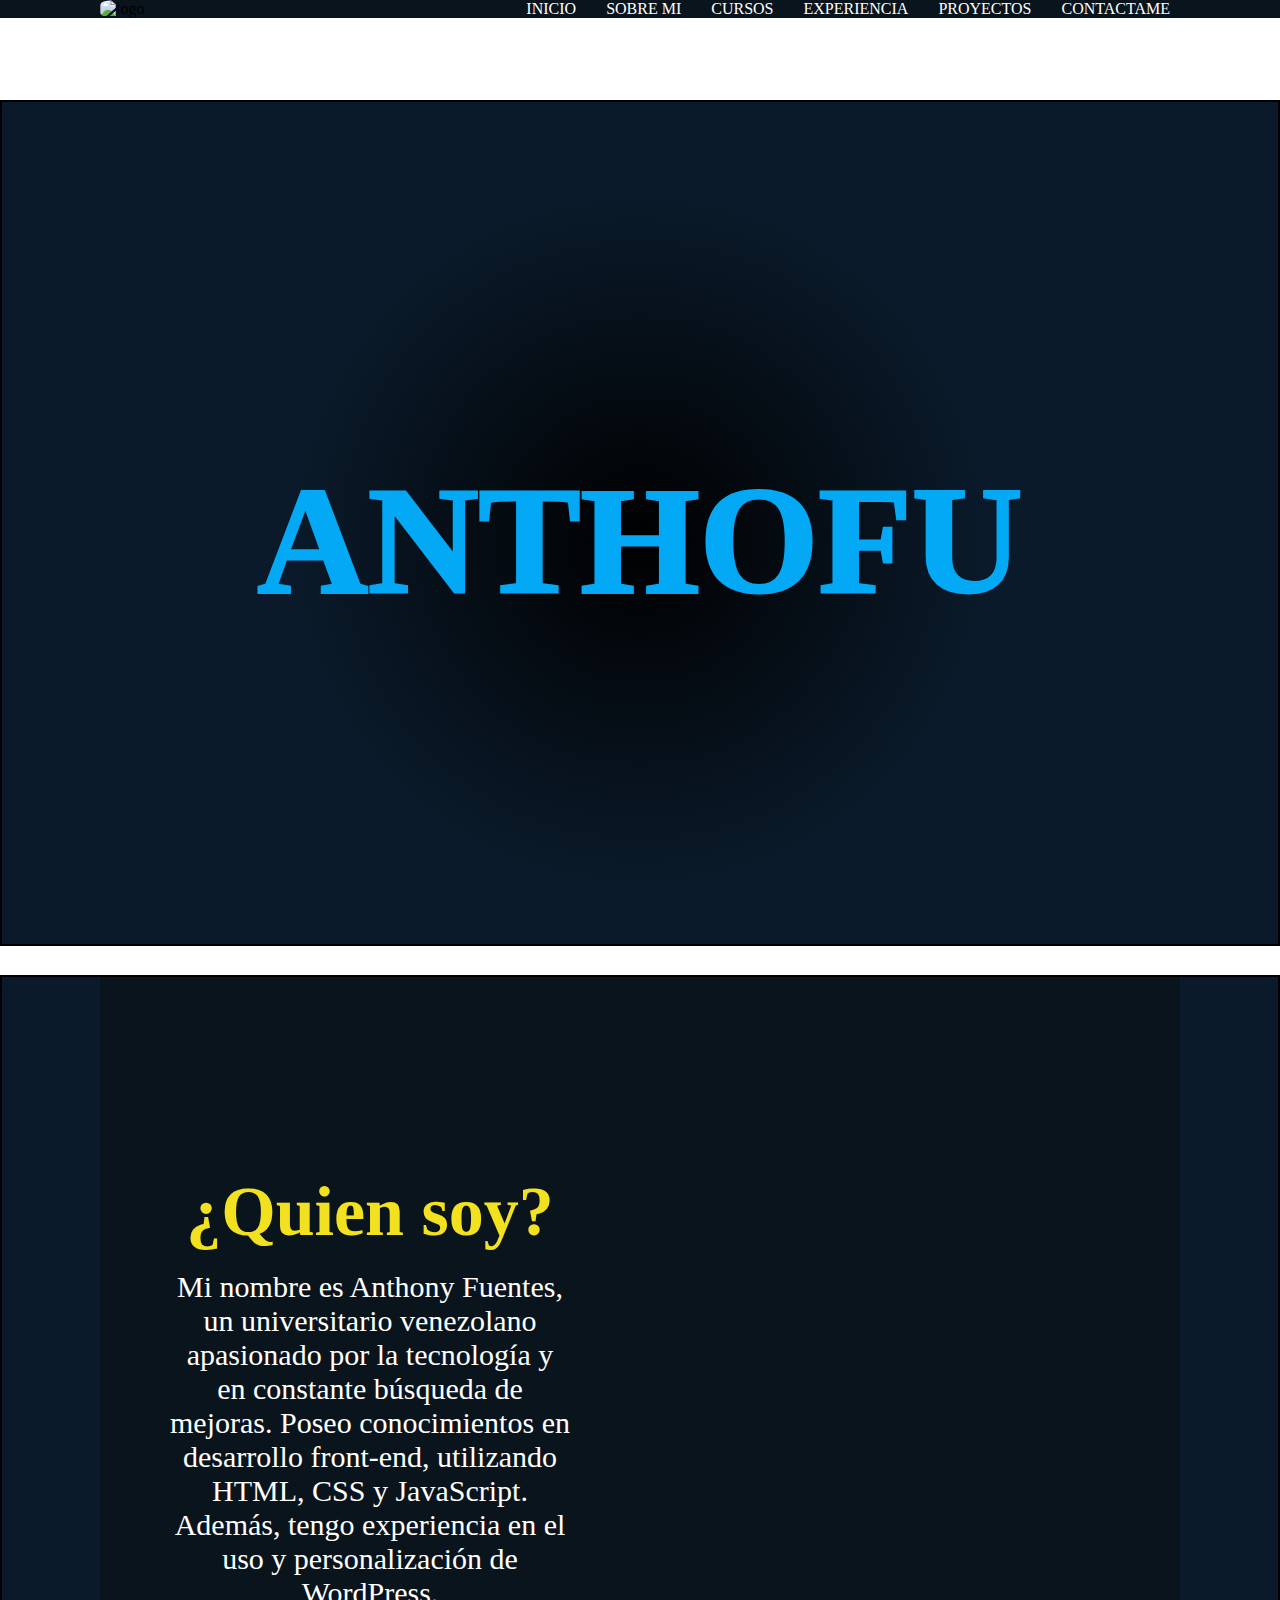
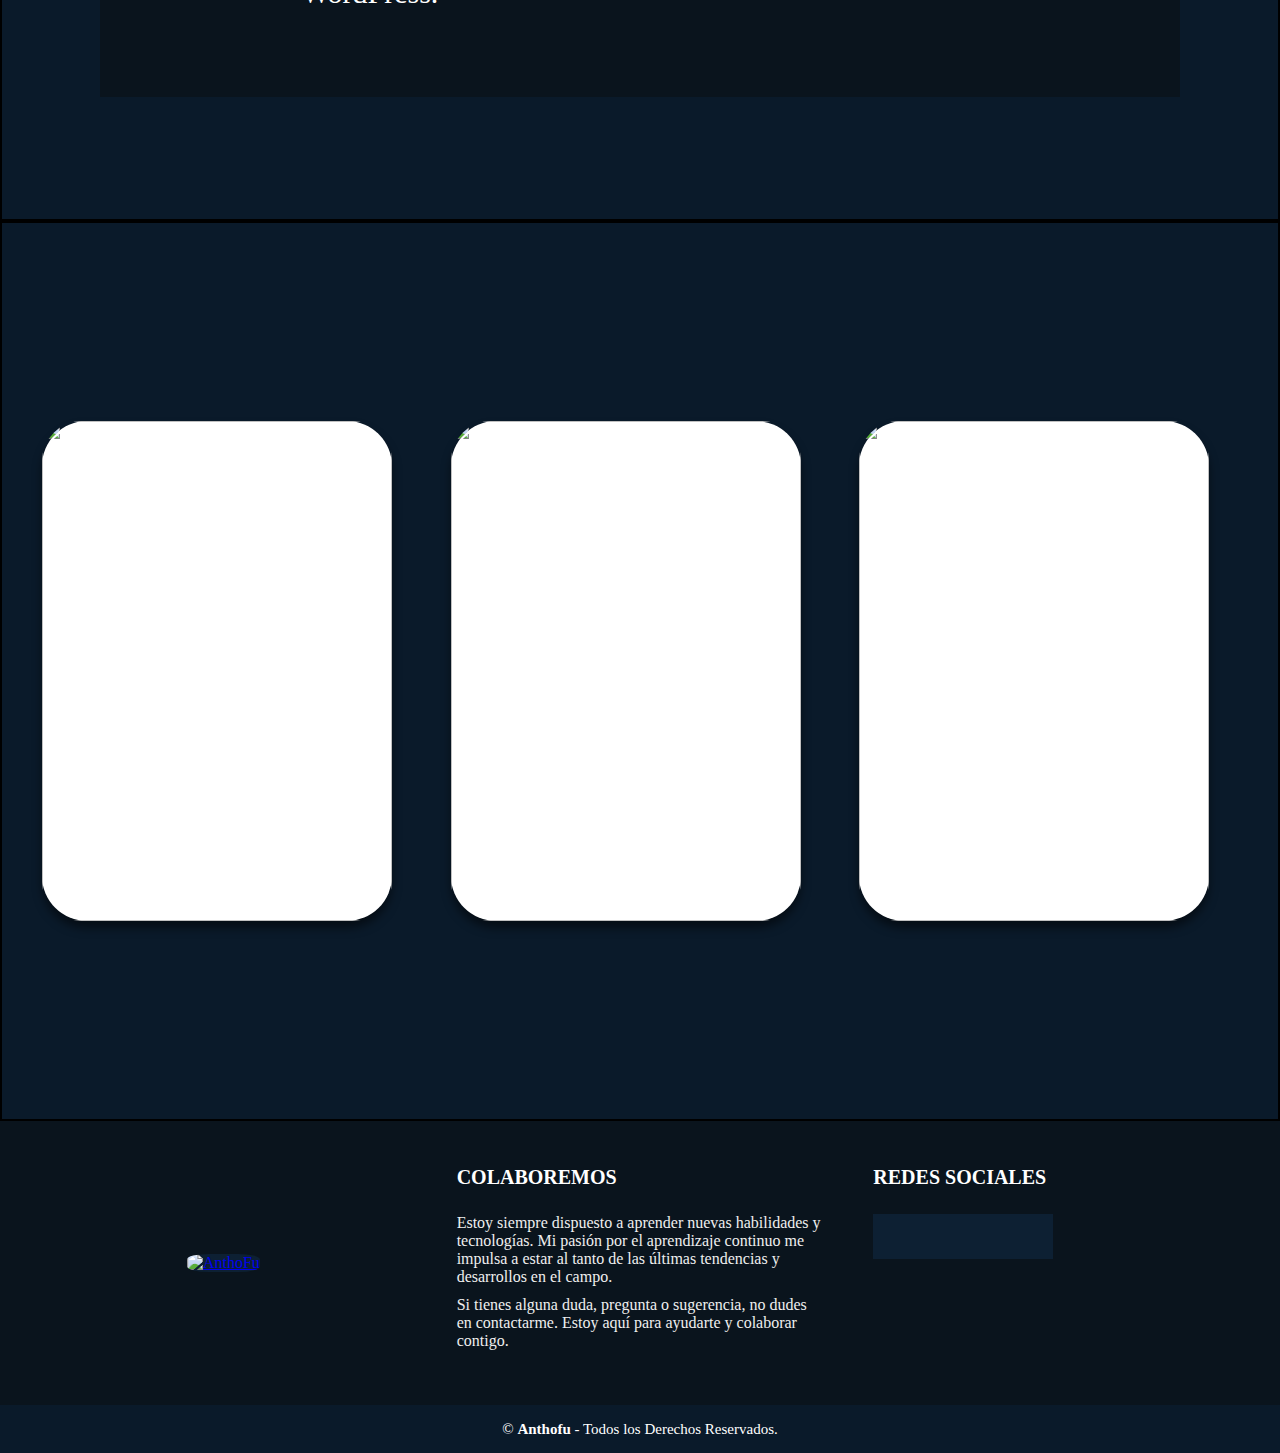
==== index.html @ ba8b78c7 "Version 0.7" ====
<!DOCTYPE html>
<html lang="en">
<head>
    <meta charset="UTF-8">
    <meta http-equiv="X-UA-Compatible" content="IE=edge">
    <meta name="viewport" content="width=device-width, initial-scale=1.0">
    <title>Inicio - AnthoFu</title>
    <link rel="stylesheet" href="style.css">
    <script src="https://kit.fontawesome.com/ff177c9b30.js" crossorigin="anonymous"></script>
</head>
<body>
    
    <header>
        <nav>
            <div class="menu">
                <div class="logo">
                    <img class="imagen" src="/imagenes/AnthoFu Logo - Negro .png" alt="logo">
                </div>
                
                <ul class="links">
                    <li><a href="index.html">INICIO</a></li>
                    <li><a href="sobre-mi.html">SOBRE MI</a></li>
                    <li><a href="cursos.html">CURSOS</a></li>
                    <li><a href="empleos.html">EXPERIENCIA</a></li>
                    <li><a href="proyectos.html">PROYECTOS</a></li>
                    <li><a href="contacto.html">CONTACTAME</a></li>
                </ul>
            </div>
        </nav>
        
    </header>

    <div class="main-container">
        <section>
            <div class="banner">
                <div class="content">
                    <h1>ANTHOFU</h1>
                    <h1>ANTHOFU</h1>
                </div>
            </div>
        </section>
        <section id="section-index">
            <div class="row">
                <div class="antho">
                    <div class="informacion">
                        <h2>¿Quien soy?</h2>
                        <br>
                        <p>Mi nombre es Anthony Fuentes, un universitario venezolano apasionado por la tecnología y en constante búsqueda de mejoras. Poseo conocimientos en desarrollo front-end, utilizando HTML, CSS y JavaScript. Además, tengo experiencia en el uso y personalización de WordPress.</p>
                        <br>
                        <p></p>
                    </div>
                    <div class="imagen-antho">
                        <img src="/imagenes/Antho-foto.jpeg" alt="">
                    </div>
                </div>
            </div>
        </section>

        <section class="card-section">
                <div class="card-container">
                    <div class="card">
                    <img src="imagenes/card-cursos.jpg" alt="">
                        <div class="info">
                            <h3>Cursos</h3>
                            <p>Toda la informacion sobre los cursos que he tomado hasta el momento.</p>
                            <a href="cursos.html" class="btn">Saber más</a>
                        </div>
                    </div>

                    <div class="card">
                    <img src="imagenes/card-empleo.jpg" alt="">
                        <div class="info">
                            <h3>Empleos</h3>
                            <p>Toda la capacitación que he tenido hasta el momento.</p>
                            <a href="empleos.html" class="btn">Saber más</a>
                        </div>
                </div>

                    <div class="card">
                    <img src="imagenes/card-proyectos.jpg" alt="">
                        <div class="info">
                            <h3>Proyectos</h3>
                            <p>Todos los proyectos que estoy desarrollando o he realizado hasta el momento.</p>
                            <a href="proyectos.html" class="btn">Saber más</a>
                        </div>
                    </div>
                </div>
        </section>
    </div>

    <footer class="pie-pagina">
        <div class="grupo-1">
            <div class="box">
                <figure>
                    <a href="#">
                        <img src="/imagenes/AnthoFu Logo - Blanco.png" alt="AnthoFu">
                    </a>
                </figure>
            </div>
            <div class="box">
                <h2>COLABOREMOS</h2>
                <p>Estoy siempre dispuesto a aprender nuevas habilidades y tecnologías. Mi pasión por el aprendizaje continuo me impulsa a estar al tanto de las últimas tendencias y desarrollos en el campo.</p>
                <p>Si tienes alguna duda, pregunta o sugerencia, no dudes en contactarme. Estoy aquí para ayudarte y colaborar contigo.</p>                
            </div>
            <div class="box">
                <h2>REDES SOCIALES</h2>
                <div class="red-social">
                    <a href="https://www.facebook.com/anthonyxa.fuentes" class="fa fa-facebook"></a>
                    <a href="https://www.instagram.com/anthonyfu_xavier/" class="fa fa-instagram"></a>
                    <a href="https://www.youtube.com/channel/UCBGtkZSWa5vuQPCuBaMQG8Q" class="fa fa-youtube"></a>
                    <a href="https://github.com/AnthoFu" class="fa fa-github"></a>
                </div>
            </div>
        </div>
        <div class="grupo-2">
            <small>© <b>Anthofu</b> - Todos los Derechos Reservados.</small>
        </div>
    </footer>








</body>
</html>
---- style.css ----
:root {
    --color-primario-1: #03a9f4; /* Azul claro */
    --color-primario-2: #0a141d; /* Azul oscuro */
    --color-primario-3: #0a1a2a; /* Azul marino */
    --color-secundario-1: #F2E11F; /* Amarillo */
    --color-secundario-2: #4d5967; /* Gris */
    --color-secundario-3: #cc2426; /* Rojo */
    --color-terciario-1: #570506; /* Marrón oscuro */
    --color-terciario-2: #342f2f; /* Marrón grisáceo */
    --color-terciario-3: #d0c3c3; /* Beige */
}

* {
    margin: 0;
    padding: 0;
    box-sizing: border-box;
}

header {
    position: fixed;
    width: 100%;
    max-height: 1080px;
    background-color: var(--color-primario-2);
    top: 0;
    left: 0; 
    z-index: 1;
}

.menu {
    display: flex; 
    justify-content: space-between;
    max-width: 1080px;
    width: 100%;
    margin: auto;
    max-height: 100px;
}

.logo img {
    width: 100px;
    height: 100px;
    border-radius: 30%;
}

.links {
    display: flex;
    list-style: none;
    align-items: center;
    gap: 10px;
    /* border: 5px var(--color-primario-1);
    border-radius: 20px; */
}

.links a {
    text-decoration: none;
    color: white;
    padding: 5px 10px;
    border-radius: 20px;
    transition: 1s;
    margin-top: 10%;
}

.links li:hover {
    transform: scale(1.2);
}

.main-container section {
    width: 100%;
    background: var(--color-primario-3);
    /* background: radial-gradient(circle, rgb(0, 0, 0) 0%, rgb(17, 27, 39) 100%); */
    height: calc(100vh - 54px);
    border: 2px solid black;
}

.main-container section:nth-child(1) {
    margin-top: 100px;
}

.main-container #section-index{
    margin-top: 29px;
}

.main-container .row {
    background-color: var(--color-primario-2);
    margin: auto;
    height: 80vh;
    width: 90%;
    max-width: 1080px;
    display: flex;
}

.banner {
    width: 100%;
    height: 100%;
    background-size: cover;
    background-repeat: no-repeat;
    background-attachment: fixed;
    display: flex;
    align-items: center;
}

.banner .content {
    width: 90%;
    height: 100%;
    max-width: 1080px;
    margin: auto;
    display: flex;
    flex-direction: column;
    align-items: center;
    justify-content: center;
    gap: 20px;
    background: radial-gradient(circle, rgb(0, 0, 0) 0%, rgba(0, 0, 0, 0) 50%);
}

.banner .content h1 {
    font-size: 17vh;
}

.banner {
    width: 100%;
    height: calc(100vh - 24px);
    animation: banner 10s infinite linear alternate;
    background-size: 100% 100%;
    position: relative;
    display: flex;
    justify-content: center;
    align-items: center;
}

.content h1 {
    position: absolute;
    transform: (-50%, -50%);
    font-size: 8em;
}

.content h1:nth-child(1) {
    color: transparent;
    -webkit-text-stroke: 3px var(--color-primario-1);
}

.content h1:nth-child(2) {
    color: var(--color-primario-1);
    animation: animate 4s ease-in-out infinite;
}

.main-container .antho {
    width: 100%;
    height: 100%;
    text-align: center;
    justify-content: center;
    height: calc(100vh - 54px);
}

.main-container h2 {
    font-size: 70px;
    color: var(--color-secundario-1);
}

.main-container .antho p {
    font-size: 30px;
    color: #fff;
}

.contenedor-contacto {
    display: flex;
    align-items: center;
    justify-content: center;
    font-size: 40px;
}

.introduce-datos {
    size: 30px;
}

/* pie de pagina */

.pie-pagina {
    width: 100%;
    background-color: var(--color-primario-2);
}

.pie-pagina .grupo-1 {
    width: 100%;
    max-width: 1200px;
    margin: auto;
    display: grid;
    grid-template-columns: repeat(3, 1fr);
    grid-gap: 50px;
    padding: 45px 0px;
}

.pie-pagina .grupo-1 .box figure {
    width: 100%;
    height: 100%;
    display: flex;
    justify-content: center;
    align-items: center;
}

.pie-pagina .grupo-1 .box figure img {
    width: 250px;
    background-color: #0d2033;
    border-radius: 30%;
}

.pie-pagina .grupo-1 .box h2 {
    color: #fff;
    margin-bottom: 25px;
    font-size: 20px;
}

.pie-pagina .grupo-1 .box p {
    color: #efefef;
    margin-bottom: 10px;
}

.pie-pagina .grupo-1 .red-social {
    display: flex;
    gap: 10px;
    padding: auto;
    text-decoration: none;
    width: 180px;
    height: 45px;
    color: #fff;
    background-color: #0d2033;
    text-align: center;
}

.pie-pagina .grupo-1 .red-social a {
    margin: auto;
    text-decoration: none;
    color: #fff;
}

.pie-pagina .grupo-1 .red-social a:hover {
    color: aqua;
}

.pie-pagina .grupo-2 {
    background-color: var(--color-primario-3);
    padding: 15px 10px;
    text-align: center;
    color: #fff;
}

.pie-pagina .grupo-2 small {
    font-size: 15px;
}

.antho {
    display: flex;
}

.antho .informacion {
    width: 400px;
    margin: auto;
}

.antho .imagen-antho {
    width: 400px;
    height: 400px;
    margin: auto;
}

.antho .imagen-antho img {
    max-width: 400px;
    max-height: 400px;
    border-radius: 30%;
}

.card-section {
    min-height: 100vh;
    display: flex;
    justify-content: center;
    align-items: center;
    background-color: var(--color-primario-3);
    background-image: linear-gradient(225deg, var(--color-terciario-1) 0%, var(--color-secundario-3) 33%, var(--color-secundario-2) 66%, var(--color-terciario-2) 100%);
}

.card-container {
    display: grid;
    grid-template-columns: repeat(3, 1fr);
    gap: 30px;
    padding: 40px 40px;
}

.card {
    position: relative;
    display: flex;
    align-items: flex-end;
    width: min(100%, 350px);
    height: 500px;
    padding: 30px 25px;
    background: #fff;
    box-shadow: 0px 7px 10px rgba(0, 0, 0, 0.5);
    transition: all 0.5s ease;
    border-radius: 45px;
}

.card img {
    max-width: 100%;
}

.card:hover {
    transform: translateY(20px);
}

.card:after {
    content: "";
    position: absolute;
    top: 0;
    left: 0;
    display: block;
    width: 100%;
    height: 100%;
    background: linear-gradient(to bottom, rgba(208, 195, 195, 0.5), rgb(10, 10, 29));
    transition: all 0.5s;
    opacity: 0;
    border-radius: 40px;
}

.card:hover::after {
    opacity: 1;
}

.card > img {
    width: 100%;
    height: 100%;
    object-fit: cover;
    position: absolute;
    top: 0;
    left: 0;
    border-radius: 40px;
}

.card .info {
    position: relative;
    z-index: 3;
    color: #fff;
    opacity: 0;
    transform: translateY(30px);
    transition: all 0.5s;
}

.card:hover .info {
    opacity: 1;
    transform: translateY(0px);
}

.card .info h3 {
    font-size: 1.4rem;
    margin: 0;
}

.card .info p {
    letter-spacing: 1px;
    font-size: 0.9rem;
    margin: 10px 0 25px;
    line-height: 130%;
}

.card .info .btn {
    text-decoration: none;
    padding: 0.5rem 1rem;
    background: #fff;
    color: var(--color-secundario-2);
    font-size: 0.85rem;
    font-weight: bold;
    border-radius: 50px;
    cursor: pointer;
    transition: all 0.3s ease-in;
}

.card .info .btn:hover {
    box-shadow: 0px 7px 10px rgb(0, 0, 0, 0.5);
    background-color: var(--color-secundario-2);
    color: #fff;
}

/* Sobre mi */

.about {
    display: flex;
    width: 100%;
    height: 100%;
    text-align: center;
    justify-content: center;
    height: calc(100vh-54px);
}

.about p {
    font-size: 30px;
    color: #fff;
}

.about .about-info {
    width: 400px;
    margin: auto;
}

.about .about-img {
    width: 400px;
    height: 400px;
    margin: auto;
}

.about .about-img img {
    max-width: 400px;
    max-height: 400px;
    border-radius: 30%;
}

.habilidades-container {
    align-items:center;
    display: grid;
    grid-template-columns: repeat(4, 1fr);
    gap: 30px;
    padding: 40px 40px;
}

.habilidades-container .habilidad {
    position: relative;
    width: min(100%, 350px);
}

.habilidades-container .img-habilidad {
    width: 200px;
    height: 200px;
    margin: auto;

}
.habilidades-container .img-habilidad img {
        width: 200px;
        height: 200px;
        margin: auto;
    
}

#row-habilidades {
display: block;
text-align: center;
}

.habilidades-container .titulo-habilidad{
    font-size: 40px;
    color: #fff;
}

#row-aptitudes {
    display: flex;
    flex-direction: column;
    align-items: center;
    text-align: center;
}

.info-aptitudes {
    display: flex;
    justify-content: center;
    gap: 100px; 
}

.lista-aptitudes {
    list-style-type: none;
    padding: 0;
    margin-top: 5vh;
}

.lista-aptitudes li p {
    color: #FFF; 
    font-size: 20px; 
    margin: 0; 
    flex: 1; 
    text-align: left; 
}

.lista-aptitudes li img {
    width: 50px; 
    height: 50px; 
    border: 2px solid var(--color-primario-1); 
    border-radius: 10px; 
    margin-left: 10px; 
    box-shadow: 2px 2px 5px rgba(0, 0, 0, 0.5); 
}

.lista-aptitudes li {
    display: flex;
    align-items: center;
    justify-content: flex-start; 
    gap: 10px;
    height: 60px; 
}



@keyframes banner {
    0%, 20% {
        background-image: url("/imagenes/banner-1.jpg");
    }
    25%, 45% {
        background-image: url("/imagenes/banner-2.jpg");
    }
    50%, 70% {
        background-image: url("/imagenes/banner-3.jpg");
    }
    75%, 100% {
        background-image: url("/imagenes/banner-4.jpg");
    }
}

@keyframes animate {   
    0%, 100% {
        clip-path: polygon(0 50%, 16% 53%, 33% 58%, 50% 64%, 65% 61%, 83% 57%, 100% 50%, 100% 99%, 0% 100%);
    }
    50% {
        clip-path: polygon(0 54%, 14% 59%, 33% 58%, 51% 53%, 65% 41%, 79% 38%, 100% 39%, 100% 99%, 0% 100%);
    }
}

@media screen and (max-width:800px) {
    .pie-pagina .grupo-1 {
        width: 100%;
        grid-template-columns: repeat(3, 1fr);
        grid-gap: 50px;
        padding: 45px 0px;
    }
}
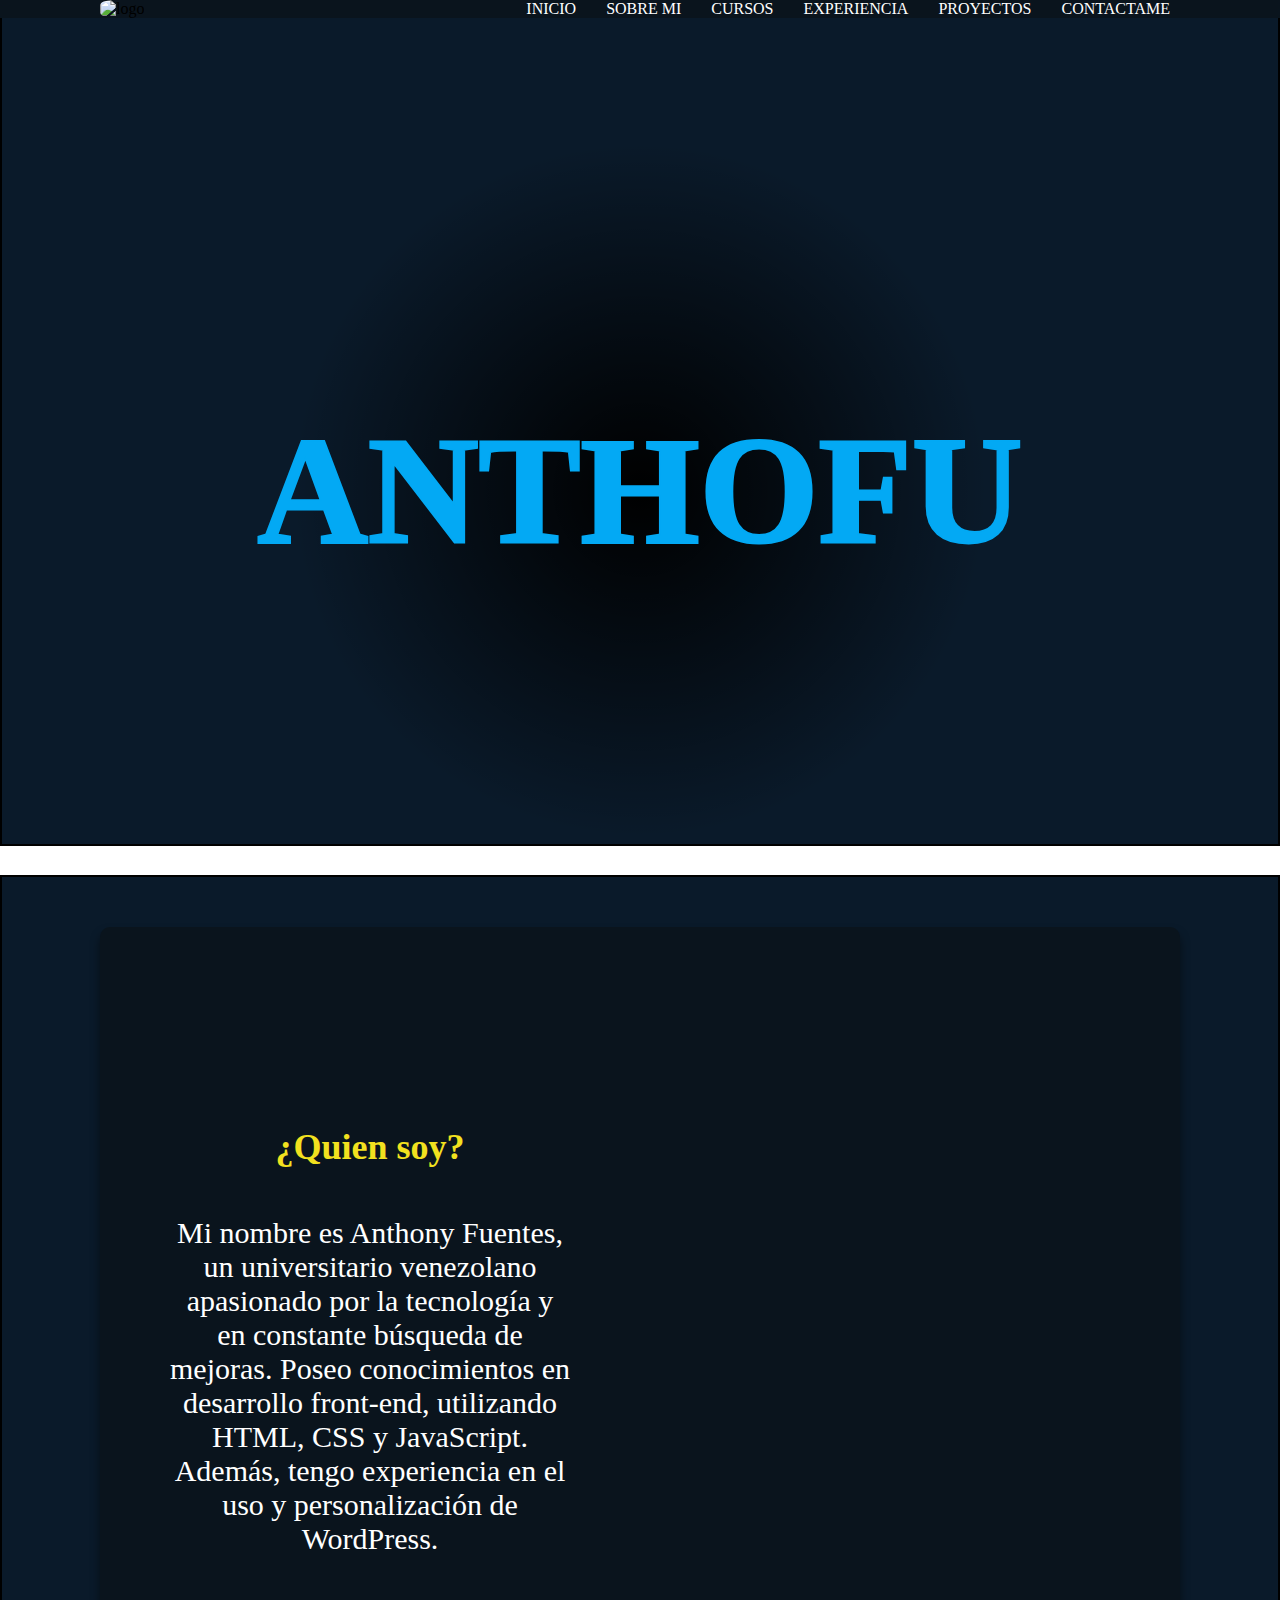
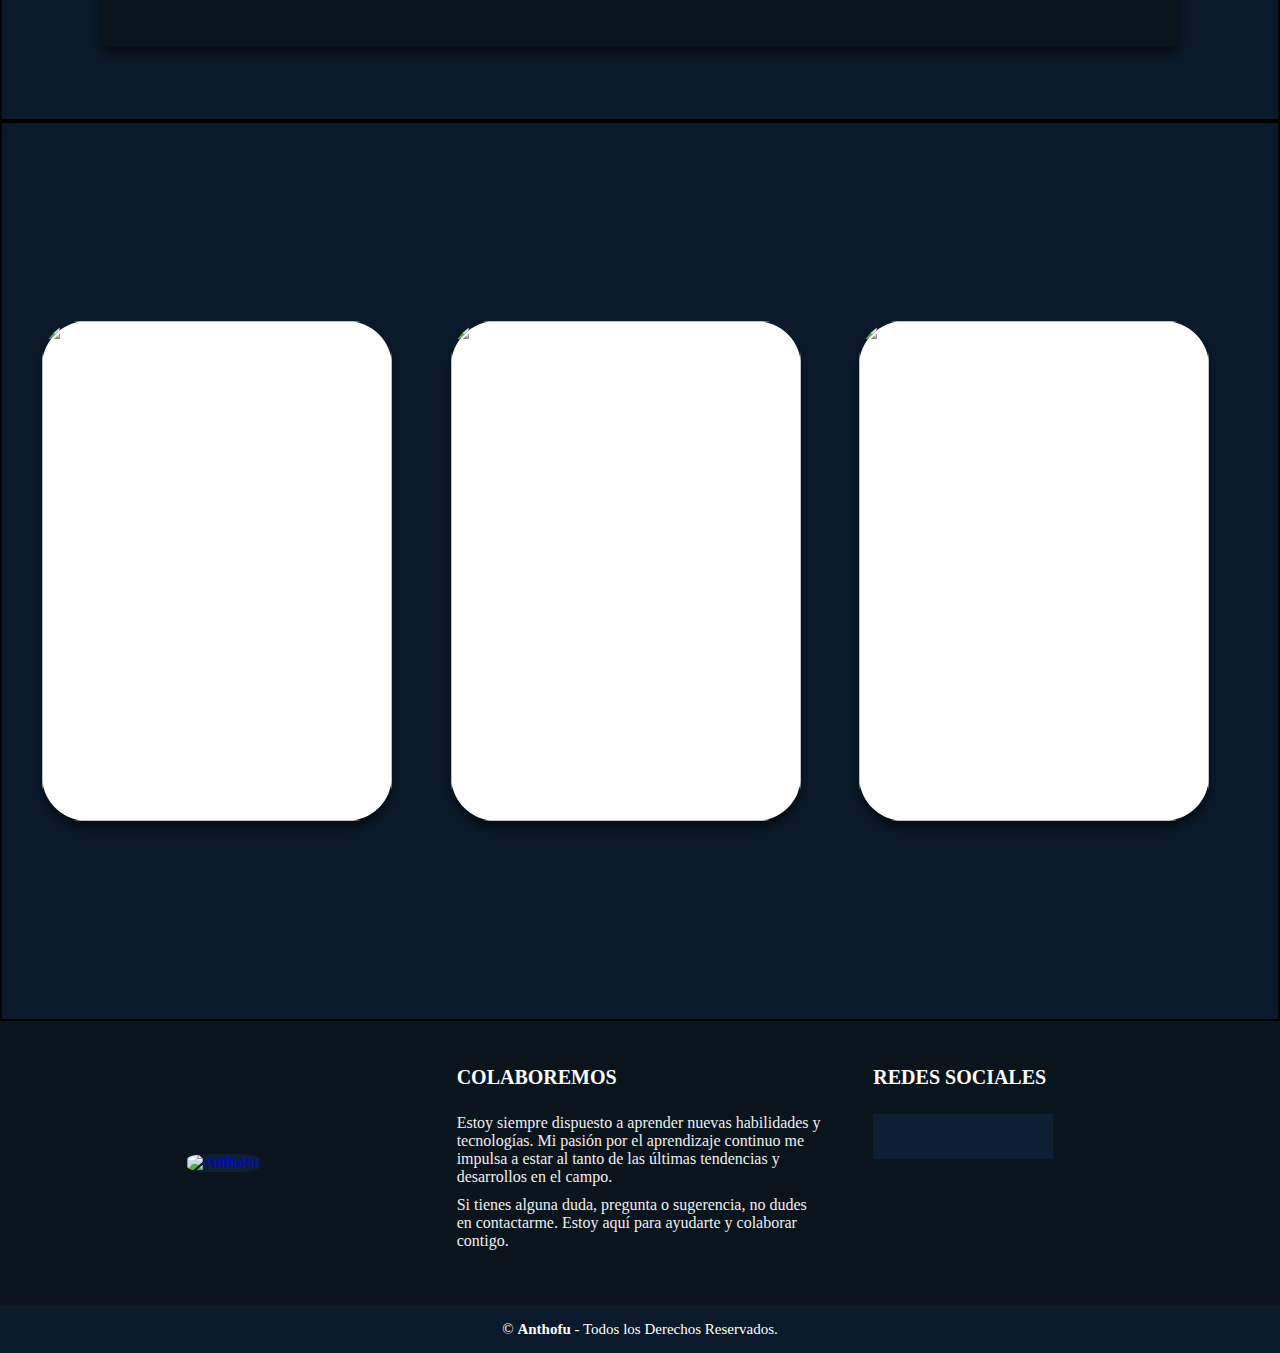
==== commit 156f05b6: "Version 0.9" ====
--- a/index.html
+++ b/index.html
@@ -5,6 +5,7 @@
     <meta http-equiv="X-UA-Compatible" content="IE=edge">
     <meta name="viewport" content="width=device-width, initial-scale=1.0">
     <title>Inicio - AnthoFu</title>
+    <link rel="icon" href="/imagenes/AnthoFu Logo - Negro .png" type="image/x-icon">
     <link rel="stylesheet" href="style.css">
     <script src="https://kit.fontawesome.com/ff177c9b30.js" crossorigin="anonymous"></script>
 </head>
@@ -31,7 +32,7 @@
     </header>
 
     <div class="main-container">
-        <section>
+        <section id="section-banner">
             <div class="banner">
                 <div class="content">
                     <h1>ANTHOFU</h1>
--- a/style.css
+++ b/style.css
@@ -63,7 +63,7 @@
     transform: scale(1.2);
 }
 
-.main-container section {
+.main-container section{
     width: 100%;
     background: var(--color-primario-3);
     /* background: radial-gradient(circle, rgb(0, 0, 0) 0%, rgb(17, 27, 39) 100%); */
@@ -71,12 +71,17 @@
     border: 2px solid black;
 }
 
+
 .main-container section:nth-child(1) {
     margin-top: 100px;
 }
 
 .main-container #section-index{
     margin-top: 29px;
+}
+
+#section-banner{
+    margin-top:0px;
 }
 
 .main-container .row {
@@ -86,6 +91,8 @@
     width: 90%;
     max-width: 1080px;
     display: flex;
+    border-radius: 10px;
+    box-shadow: 0px 7px 10px rgba(0, 0, 0, 0.5);
 }
 
 .banner {
@@ -404,8 +411,8 @@
 }
 
 .about .about-img img {
-    max-width: 400px;
-    max-height: 400px;
+    width: 400px;
+    height: 400px;
     border-radius: 30%;
 }
 
@@ -488,6 +495,221 @@
     gap: 10px;
     height: 60px; 
 }
+
+/* Estilos para las secciones de Cursos y Educación General */
+.course-item, .education-item {
+    background-color: var(--color-primario-3);
+    padding: 20px;
+    border-radius: 15px;
+    margin-bottom: 20px;
+    display: flex;
+    align-items: center;
+    color: #fff;
+    transition: transform 0.3s, box-shadow 0.3s;
+}
+
+.course-item:hover, .education-item:hover {
+    transform: translateY(-10px);
+    box-shadow: 0 4px 8px rgba(0, 0, 0, 0.2);
+}
+
+.course-item img, .education-item img {
+    width: 100px;
+    height: 100px;
+    border-radius: 10px;
+    margin-right: 20px;
+}
+
+.course-item h3, .education-item h3 {
+    font-size: 24px;
+    margin: 0;
+}
+
+.course-item p, .education-item p {
+    font-size: 16px;
+    margin: 5px 0 0 0;
+}   
+
+
+.course-item {
+    flex-direction: column;
+    text-align: center;
+}
+
+
+.education-item {
+    flex-direction: column;
+    text-align: center;
+}
+
+
+.main-container section h2 {
+    font-size: 36px;
+    color: var(--color-secundario-1);
+    text-align: center;
+    margin-bottom: 30px;
+}
+
+.main-container section {
+    padding: 50px 0;
+}
+
+.main-container #row-aprendizaje-general, .main-container #row-cursos{
+    display: flex;
+    flex-direction: column;
+    align-items: center;
+}
+
+#section-cursos{
+    height: 175vh;
+}
+
+#row-cursos{
+height: 160vh;
+}
+
+/*Empleos, experiencia laboral*/
+
+#section-experiencia{
+    height: 100vh;
+}
+
+#row-experiencia {
+    display: block;
+    color: white;
+    text-align: center;
+}
+
+.card-experiencia {
+    background: var(--color-primario-2);
+    border: 1px solid white;
+    border-radius: 8px;
+    box-shadow: 0 4px 8px rgba(0, 0, 0, 0.1);
+    padding: 20px;
+    margin: 20px 0;
+    text-align: center;
+    transition: transform 0.2s;
+}
+
+.card-experiencia:hover {
+    transform: translateY(-5px);
+    box-shadow: 0 8px 16px rgba(0, 0, 0, 0.2);
+}
+
+.card-experiencia h2 {
+    font-size: 1.5em;
+    margin-bottom: 10px;
+    color: white;
+}
+
+.card-experiencia h3 {
+    font-size: 1.2em;
+    margin-bottom: 15px;
+    color: white;
+}
+
+.card-experiencia p {
+    font-size: 1em;
+    margin-bottom: 20px;
+    line-height: 1.6;
+    color: white;
+}
+
+.card-experiencia button {
+    background-color: #007bff;
+    border: none;
+    border-radius: 4px;
+    color: white;
+    padding: 10px 20px;
+    text-align: center;
+    text-decoration: none;
+    display: inline-block;
+    font-size: 1em;
+    transition: background-color 0.3s;
+}
+
+.card-experiencia button:hover {
+    background-color: #0056b3;
+}
+
+.card-experiencia button a {
+    color: white;
+    text-decoration: none;
+}
+
+
+
+
+/*Proyectos*/
+#section-proyectos {
+    color: white;
+    width: 100%;
+    background: var(--color-primario-3);
+    height: calc(100vh - 54px);
+    border: 2px solid black;
+    display: flex;
+    align-items: center;
+    justify-content: center;
+}
+
+#row-proyectos{
+    width: 50%;
+}
+
+.nav-button {
+    background-color: var(--color-primario-2);
+    border: none;
+    color: white;
+    font-size: 2em;
+    padding: 10px;
+    cursor: pointer;
+    transition: background-color 0.3s;
+}
+
+.nav-button:hover {
+    background-color: var(--color-primario-1)
+}
+
+.project-display {
+    text-align: center;
+    background: var(--color-primario-2);
+    padding: 20px;
+    border-radius: 10px;
+    box-shadow: 0 4px 8px rgba(0, 0, 0, 0.1);
+    max-width: 400px;
+    width: 100%;
+    margin: 0 20px;
+}
+
+.project-display img {
+    width: 100%;
+    height: auto;
+    border-radius: 8px;
+}
+
+.project-display button {
+    background-color: var(--color-terciario-2);
+    border: none;
+    border-radius: 4px;
+    color: white;
+    padding: 10px 20px;
+    text-align: center;
+    text-decoration: none;
+    display: inline-block;
+    font-size: 1em;
+    transition: background-color 0.3s;
+    margin-top: 10px;
+}
+
+.project-display button:hover {
+    background-color: var(--color-primario-1);
+}
+
+.project-display button a {
+    color: white;
+    text-decoration: none;
+}
+
 
 
 
@@ -523,3 +745,5 @@
         padding: 45px 0px;
     }
 }
+
+
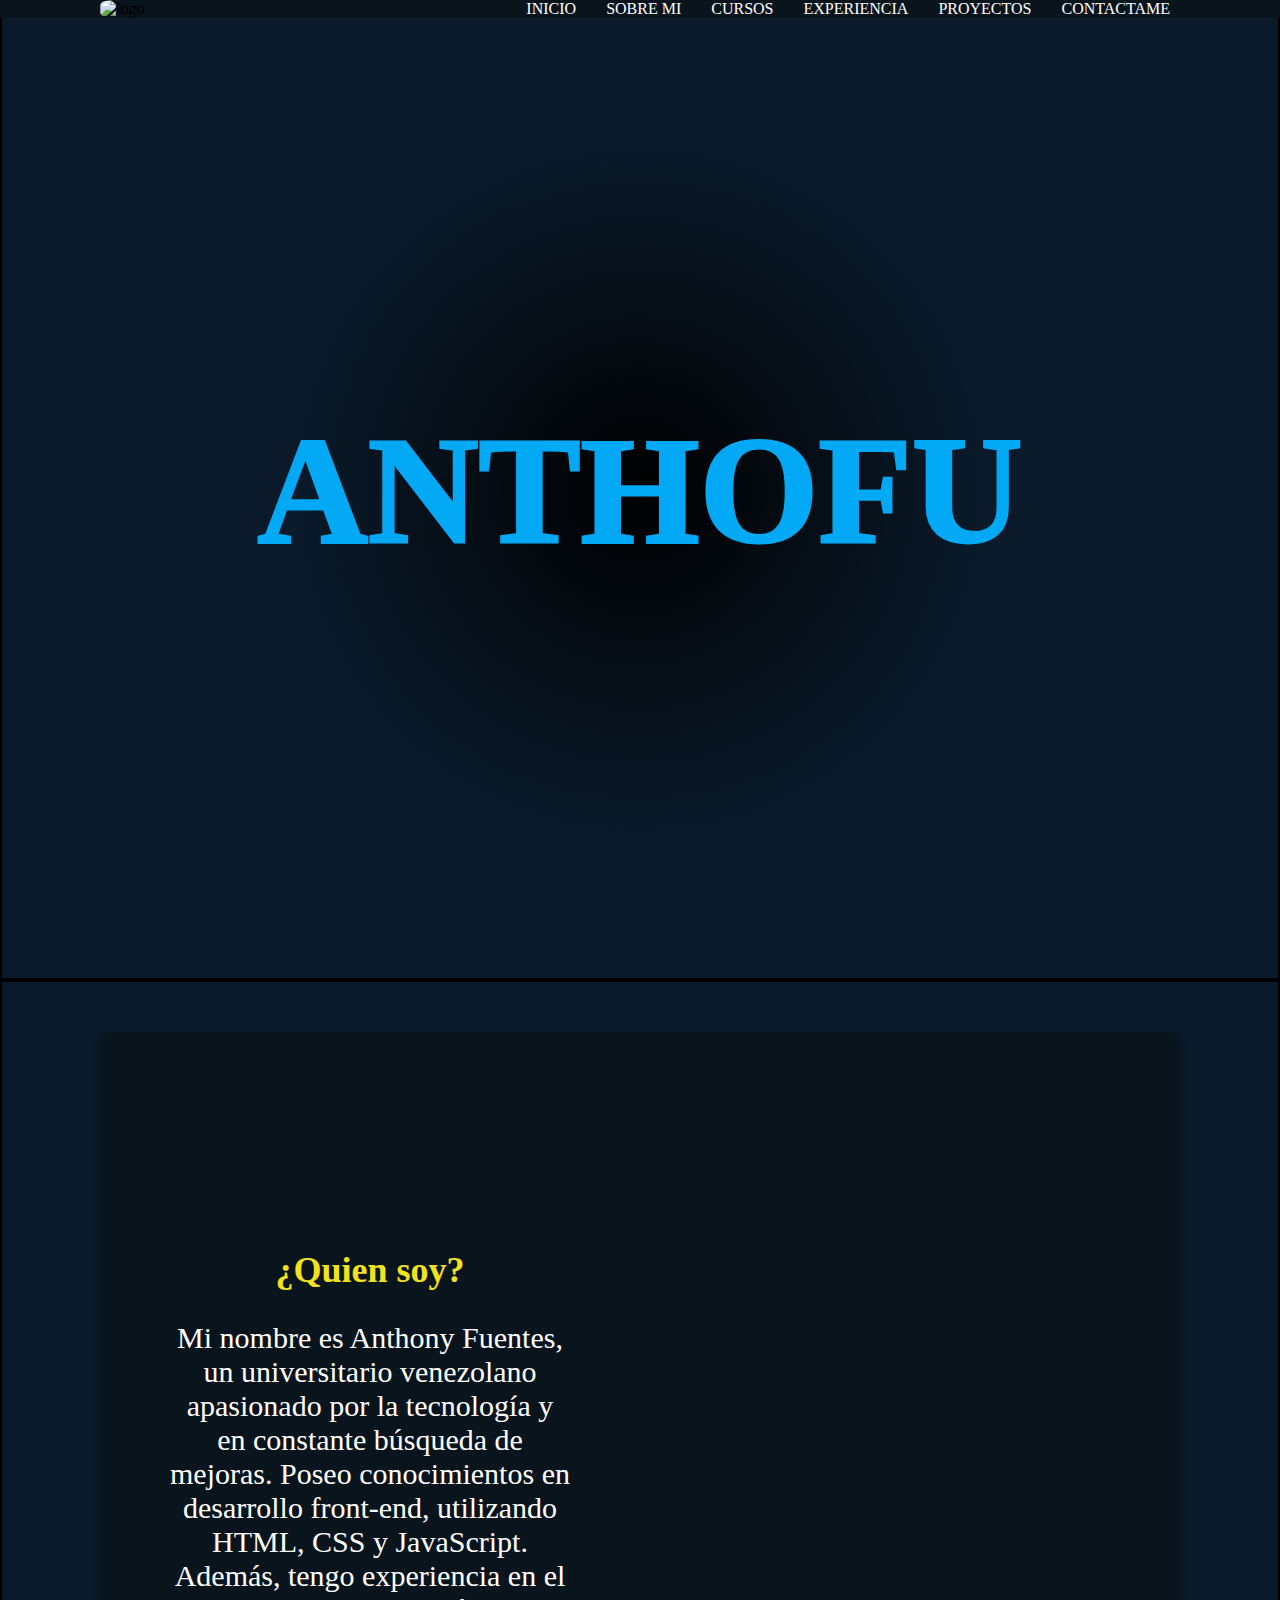
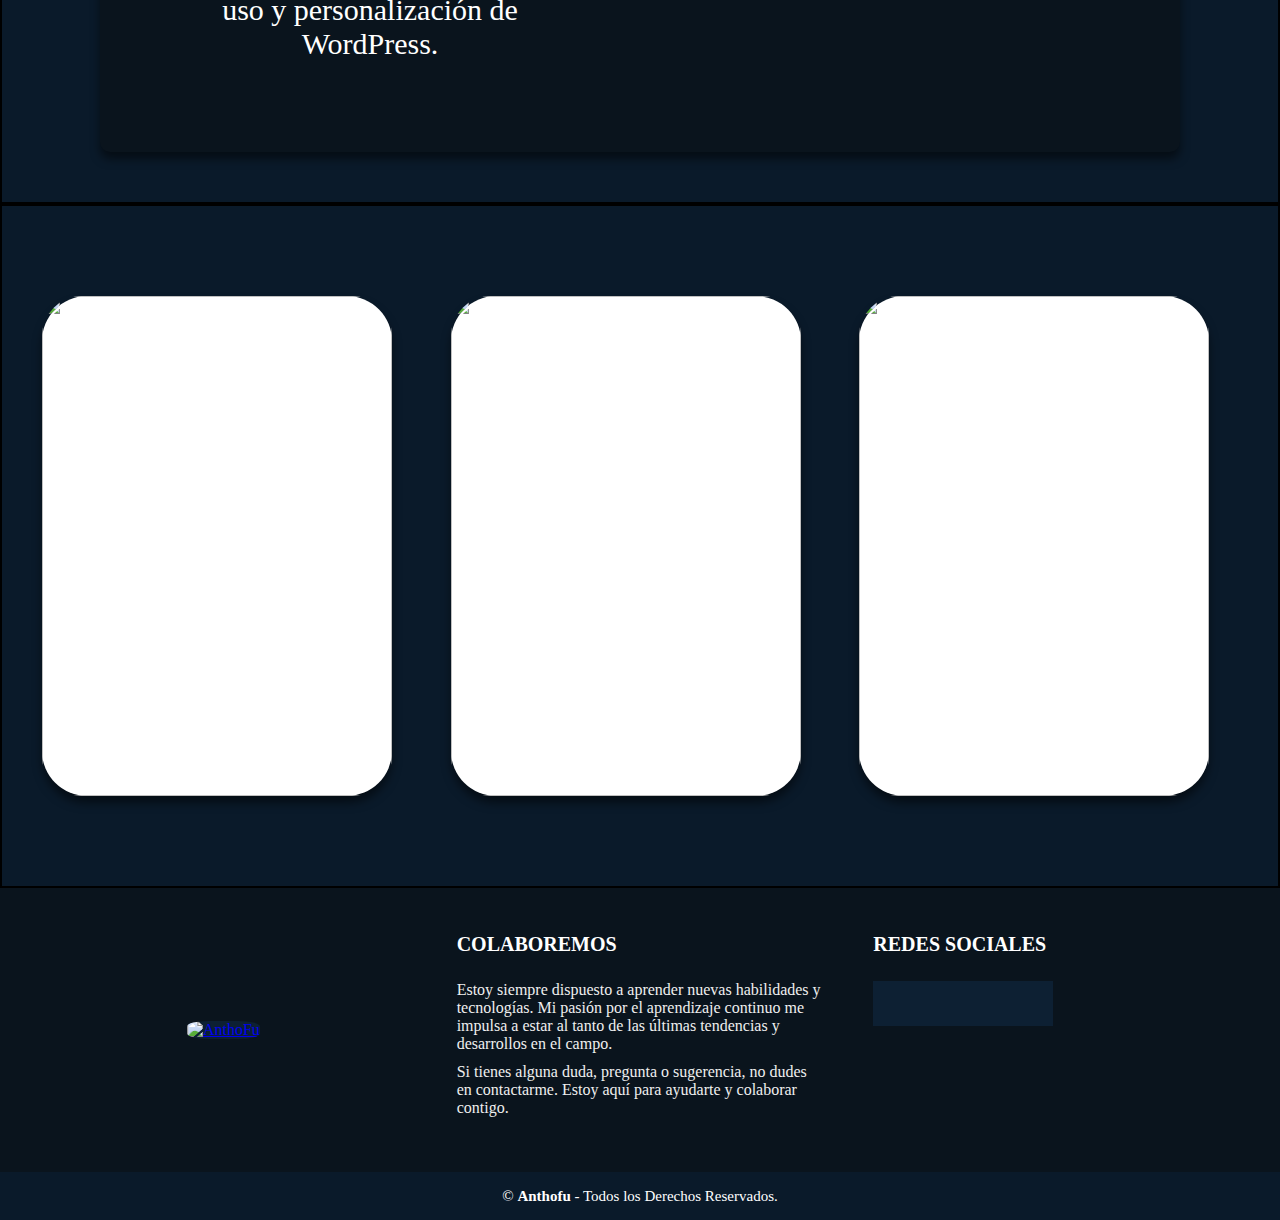
==== commit 71616ac3: "Version 0.11" ====
--- a/index.html
+++ b/index.html
@@ -1,129 +1,141 @@
-<!DOCTYPE html>
-<html lang="en">
-<head>
-    <meta charset="UTF-8">
-    <meta http-equiv="X-UA-Compatible" content="IE=edge">
-    <meta name="viewport" content="width=device-width, initial-scale=1.0">
-    <title>Inicio - AnthoFu</title>
-    <link rel="icon" href="/imagenes/AnthoFu Logo - Negro .png" type="image/x-icon">
-    <link rel="stylesheet" href="style.css">
-    <script src="https://kit.fontawesome.com/ff177c9b30.js" crossorigin="anonymous"></script>
-</head>
-<body>
-    
-    <header>
-        <nav>
-            <div class="menu">
-                <div class="logo">
-                    <img class="imagen" src="/imagenes/AnthoFu Logo - Negro .png" alt="logo">
-                </div>
-                
-                <ul class="links">
-                    <li><a href="index.html">INICIO</a></li>
-                    <li><a href="sobre-mi.html">SOBRE MI</a></li>
-                    <li><a href="cursos.html">CURSOS</a></li>
-                    <li><a href="empleos.html">EXPERIENCIA</a></li>
-                    <li><a href="proyectos.html">PROYECTOS</a></li>
-                    <li><a href="contacto.html">CONTACTAME</a></li>
-                </ul>
-            </div>
-        </nav>
-        
-    </header>
-
-    <div class="main-container">
-        <section id="section-banner">
-            <div class="banner">
-                <div class="content">
-                    <h1>ANTHOFU</h1>
-                    <h1>ANTHOFU</h1>
-                </div>
-            </div>
-        </section>
-        <section id="section-index">
-            <div class="row">
-                <div class="antho">
-                    <div class="informacion">
-                        <h2>¿Quien soy?</h2>
-                        <br>
-                        <p>Mi nombre es Anthony Fuentes, un universitario venezolano apasionado por la tecnología y en constante búsqueda de mejoras. Poseo conocimientos en desarrollo front-end, utilizando HTML, CSS y JavaScript. Además, tengo experiencia en el uso y personalización de WordPress.</p>
-                        <br>
-                        <p></p>
-                    </div>
-                    <div class="imagen-antho">
-                        <img src="/imagenes/Antho-foto.jpeg" alt="">
-                    </div>
-                </div>
-            </div>
-        </section>
-
-        <section class="card-section">
-                <div class="card-container">
-                    <div class="card">
-                    <img src="imagenes/card-cursos.jpg" alt="">
-                        <div class="info">
-                            <h3>Cursos</h3>
-                            <p>Toda la informacion sobre los cursos que he tomado hasta el momento.</p>
-                            <a href="cursos.html" class="btn">Saber más</a>
-                        </div>
-                    </div>
-
-                    <div class="card">
-                    <img src="imagenes/card-empleo.jpg" alt="">
-                        <div class="info">
-                            <h3>Empleos</h3>
-                            <p>Toda la capacitación que he tenido hasta el momento.</p>
-                            <a href="empleos.html" class="btn">Saber más</a>
-                        </div>
-                </div>
-
-                    <div class="card">
-                    <img src="imagenes/card-proyectos.jpg" alt="">
-                        <div class="info">
-                            <h3>Proyectos</h3>
-                            <p>Todos los proyectos que estoy desarrollando o he realizado hasta el momento.</p>
-                            <a href="proyectos.html" class="btn">Saber más</a>
-                        </div>
-                    </div>
-                </div>
-        </section>
-    </div>
-
-    <footer class="pie-pagina">
-        <div class="grupo-1">
-            <div class="box">
-                <figure>
-                    <a href="#">
-                        <img src="/imagenes/AnthoFu Logo - Blanco.png" alt="AnthoFu">
-                    </a>
-                </figure>
-            </div>
-            <div class="box">
-                <h2>COLABOREMOS</h2>
-                <p>Estoy siempre dispuesto a aprender nuevas habilidades y tecnologías. Mi pasión por el aprendizaje continuo me impulsa a estar al tanto de las últimas tendencias y desarrollos en el campo.</p>
-                <p>Si tienes alguna duda, pregunta o sugerencia, no dudes en contactarme. Estoy aquí para ayudarte y colaborar contigo.</p>                
-            </div>
-            <div class="box">
-                <h2>REDES SOCIALES</h2>
-                <div class="red-social">
-                    <a href="https://www.facebook.com/anthonyxa.fuentes" class="fa fa-facebook"></a>
-                    <a href="https://www.instagram.com/anthonyfu_xavier/" class="fa fa-instagram"></a>
-                    <a href="https://www.youtube.com/channel/UCBGtkZSWa5vuQPCuBaMQG8Q" class="fa fa-youtube"></a>
-                    <a href="https://github.com/AnthoFu" class="fa fa-github"></a>
-                </div>
-            </div>
-        </div>
-        <div class="grupo-2">
-            <small>© <b>Anthofu</b> - Todos los Derechos Reservados.</small>
-        </div>
-    </footer>
-
-
-
-
-
-
-
-
-</body>
+<!DOCTYPE html>
+<html lang="en">
+<head>
+    <meta charset="UTF-8">
+    <meta http-equiv="X-UA-Compatible" content="IE=edge">
+    <meta name="viewport" content="width=device-width, initial-scale=1.0">
+    <title>Inicio - AnthoFu</title>
+    <link rel="icon" href="/imagenes/AnthoFu Logo - Negro .png" type="image/x-icon">
+    <link rel="stylesheet" href="style.css">
+    <script src="https://kit.fontawesome.com/ff177c9b30.js" crossorigin="anonymous"></script>
+</head>
+<body>
+    
+    <header>
+        <nav>
+            <!-- Checkbox oculto para controlar el menú hamburguesa -->
+            <input type="checkbox" id="menu-toggle" />
+    
+            <!-- Icono de menú hamburguesa -->
+            <label for="menu-toggle" class="menu-icon">
+                <div></div>
+                <div></div>
+                <div></div>
+            </label>
+    
+            <div class="menu">
+                <!-- Logo -->
+                <div class="logo">
+                    <img class="imagen" src="/imagenes/AnthoFu Logo - Negro .png" alt="logo">
+                </div>
+                
+                <!-- Links del menú -->
+                <ul class="links">
+                    <li><a href="index.html">INICIO</a></li>
+                    <li><a href="sobre-mi.html">SOBRE MI</a></li>
+                    <li><a href="cursos.html">CURSOS</a></li>
+                    <li><a href="empleos.html">EXPERIENCIA</a></li>
+                    <li><a href="proyectos.html">PROYECTOS</a></li>
+                    <li><a href="contacto.html">CONTACTAME</a></li>
+                </ul>
+            </div>
+        </nav>
+    </header>
+    
+
+    <div class="main-container">
+        <section id="section-banner">
+            <div class="banner">
+                <div class="content">
+                    <h1>ANTHOFU</h1>
+                    <h1>ANTHOFU</h1>
+                </div>
+            </div>
+        </section>
+        <section id="section-index">
+            <div class="row">
+                <div class="antho">
+                    <div class="informacion">
+                        <h2>¿Quien soy?</h2>
+
+                        <p>Mi nombre es Anthony Fuentes, un universitario venezolano apasionado por la tecnología y en constante búsqueda de mejoras. Poseo conocimientos en desarrollo front-end, utilizando HTML, CSS y JavaScript. Además, tengo experiencia en el uso y personalización de WordPress.</p>
+
+                        <p></p>
+                    </div>
+                    <div class="imagen-antho">
+                        <img src="/imagenes/Antho-foto.jpeg" alt="">
+                    </div>
+                </div>
+            </div>
+        </section>
+
+        <section class="card-section">
+                <div class="card-container">
+                    <div class="card">
+                    <img src="imagenes/card-cursos.jpg" alt="">
+                        <div class="info">
+                            <h3>Cursos</h3>
+                            <p>Toda la informacion sobre los cursos que he tomado hasta el momento.</p>
+                            <a href="cursos.html" class="btn">Saber más</a>
+                        </div>
+                    </div>
+
+                    <div class="card">
+                    <img src="imagenes/card-empleo.jpg" alt="">
+                        <div class="info">
+                            <h3>Empleos</h3>
+                            <p>Toda la capacitación que he tenido hasta el momento.</p>
+                            <a href="empleos.html" class="btn">Saber más</a>
+                        </div>
+                </div>
+
+                    <div class="card">
+                    <img src="imagenes/card-proyectos.jpg" alt="">
+                        <div class="info">
+                            <h3>Proyectos</h3>
+                            <p>Todos los proyectos que estoy desarrollando o he realizado hasta el momento.</p>
+                            <a href="proyectos.html" class="btn">Saber más</a>
+                        </div>
+                    </div>
+                </div>
+        </section>
+    </div>
+
+    <footer class="pie-pagina">
+        <div class="grupo-1">
+            <div class="box">
+                <figure>
+                    <a href="#">
+                        <img src="/imagenes/AnthoFu Logo - Blanco.png" alt="AnthoFu">
+                    </a>
+                </figure>
+            </div>
+            <div class="box">
+                <h2>COLABOREMOS</h2>
+                <p>Estoy siempre dispuesto a aprender nuevas habilidades y tecnologías. Mi pasión por el aprendizaje continuo me impulsa a estar al tanto de las últimas tendencias y desarrollos en el campo.</p>
+                <p>Si tienes alguna duda, pregunta o sugerencia, no dudes en contactarme. Estoy aquí para ayudarte y colaborar contigo.</p>                
+            </div>
+            <div class="box" id="box-red-social">
+                <h2>REDES SOCIALES</h2>
+                <div class="red-social">
+                    <a href="https://www.facebook.com/anthonyxa.fuentes" class="fa fa-facebook"></a>
+                    <a href="https://www.instagram.com/anthonyfu_xavier/" class="fa fa-instagram"></a>
+                    <a href="https://www.youtube.com/channel/UCBGtkZSWa5vuQPCuBaMQG8Q" class="fa fa-youtube"></a>
+                    <a href="https://github.com/AnthoFu" class="fa fa-github"></a>
+                </div>
+            </div>
+        </div>
+        <div class="grupo-2">
+            <small>© <b>Anthofu</b> - Todos los Derechos Reservados.</small>
+        </div>
+    </footer>
+
+
+
+
+
+
+
+
+</body>
 </html>--- a/style.css
+++ b/style.css
@@ -1,749 +1,964 @@
-:root {
-    --color-primario-1: #03a9f4; /* Azul claro */
-    --color-primario-2: #0a141d; /* Azul oscuro */
-    --color-primario-3: #0a1a2a; /* Azul marino */
-    --color-secundario-1: #F2E11F; /* Amarillo */
-    --color-secundario-2: #4d5967; /* Gris */
-    --color-secundario-3: #cc2426; /* Rojo */
-    --color-terciario-1: #570506; /* Marrón oscuro */
-    --color-terciario-2: #342f2f; /* Marrón grisáceo */
-    --color-terciario-3: #d0c3c3; /* Beige */
-}
-
-* {
-    margin: 0;
-    padding: 0;
-    box-sizing: border-box;
-}
-
-header {
-    position: fixed;
-    width: 100%;
-    max-height: 1080px;
-    background-color: var(--color-primario-2);
-    top: 0;
-    left: 0; 
-    z-index: 1;
-}
-
-.menu {
-    display: flex; 
-    justify-content: space-between;
-    max-width: 1080px;
-    width: 100%;
-    margin: auto;
-    max-height: 100px;
-}
-
-.logo img {
-    width: 100px;
-    height: 100px;
-    border-radius: 30%;
-}
-
-.links {
-    display: flex;
-    list-style: none;
-    align-items: center;
-    gap: 10px;
-    /* border: 5px var(--color-primario-1);
-    border-radius: 20px; */
-}
-
-.links a {
-    text-decoration: none;
-    color: white;
-    padding: 5px 10px;
-    border-radius: 20px;
-    transition: 1s;
-    margin-top: 10%;
-}
-
-.links li:hover {
-    transform: scale(1.2);
-}
-
-.main-container section{
-    width: 100%;
-    background: var(--color-primario-3);
-    /* background: radial-gradient(circle, rgb(0, 0, 0) 0%, rgb(17, 27, 39) 100%); */
-    height: calc(100vh - 54px);
-    border: 2px solid black;
-}
-
-
-.main-container section:nth-child(1) {
-    margin-top: 100px;
-}
-
-.main-container #section-index{
-    margin-top: 29px;
-}
-
-#section-banner{
-    margin-top:0px;
-}
-
-.main-container .row {
-    background-color: var(--color-primario-2);
-    margin: auto;
-    height: 80vh;
-    width: 90%;
-    max-width: 1080px;
-    display: flex;
-    border-radius: 10px;
-    box-shadow: 0px 7px 10px rgba(0, 0, 0, 0.5);
-}
-
-.banner {
-    width: 100%;
-    height: 100%;
-    background-size: cover;
-    background-repeat: no-repeat;
-    background-attachment: fixed;
-    display: flex;
-    align-items: center;
-}
-
-.banner .content {
-    width: 90%;
-    height: 100%;
-    max-width: 1080px;
-    margin: auto;
-    display: flex;
-    flex-direction: column;
-    align-items: center;
-    justify-content: center;
-    gap: 20px;
-    background: radial-gradient(circle, rgb(0, 0, 0) 0%, rgba(0, 0, 0, 0) 50%);
-}
-
-.banner .content h1 {
-    font-size: 17vh;
-}
-
-.banner {
-    width: 100%;
-    height: calc(100vh - 24px);
-    animation: banner 10s infinite linear alternate;
-    background-size: 100% 100%;
-    position: relative;
-    display: flex;
-    justify-content: center;
-    align-items: center;
-}
-
-.content h1 {
-    position: absolute;
-    transform: (-50%, -50%);
-    font-size: 8em;
-}
-
-.content h1:nth-child(1) {
-    color: transparent;
-    -webkit-text-stroke: 3px var(--color-primario-1);
-}
-
-.content h1:nth-child(2) {
-    color: var(--color-primario-1);
-    animation: animate 4s ease-in-out infinite;
-}
-
-.main-container .antho {
-    width: 100%;
-    height: 100%;
-    text-align: center;
-    justify-content: center;
-    height: calc(100vh - 54px);
-}
-
-.main-container h2 {
-    font-size: 70px;
-    color: var(--color-secundario-1);
-}
-
-.main-container .antho p {
-    font-size: 30px;
-    color: #fff;
-}
-
-.contenedor-contacto {
-    display: flex;
-    align-items: center;
-    justify-content: center;
-    font-size: 40px;
-}
-
-.introduce-datos {
-    size: 30px;
-}
-
-/* pie de pagina */
-
-.pie-pagina {
-    width: 100%;
-    background-color: var(--color-primario-2);
-}
-
-.pie-pagina .grupo-1 {
-    width: 100%;
-    max-width: 1200px;
-    margin: auto;
-    display: grid;
-    grid-template-columns: repeat(3, 1fr);
-    grid-gap: 50px;
-    padding: 45px 0px;
-}
-
-.pie-pagina .grupo-1 .box figure {
-    width: 100%;
-    height: 100%;
-    display: flex;
-    justify-content: center;
-    align-items: center;
-}
-
-.pie-pagina .grupo-1 .box figure img {
-    width: 250px;
-    background-color: #0d2033;
-    border-radius: 30%;
-}
-
-.pie-pagina .grupo-1 .box h2 {
-    color: #fff;
-    margin-bottom: 25px;
-    font-size: 20px;
-}
-
-.pie-pagina .grupo-1 .box p {
-    color: #efefef;
-    margin-bottom: 10px;
-}
-
-.pie-pagina .grupo-1 .red-social {
-    display: flex;
-    gap: 10px;
-    padding: auto;
-    text-decoration: none;
-    width: 180px;
-    height: 45px;
-    color: #fff;
-    background-color: #0d2033;
-    text-align: center;
-}
-
-.pie-pagina .grupo-1 .red-social a {
-    margin: auto;
-    text-decoration: none;
-    color: #fff;
-}
-
-.pie-pagina .grupo-1 .red-social a:hover {
-    color: aqua;
-}
-
-.pie-pagina .grupo-2 {
-    background-color: var(--color-primario-3);
-    padding: 15px 10px;
-    text-align: center;
-    color: #fff;
-}
-
-.pie-pagina .grupo-2 small {
-    font-size: 15px;
-}
-
-.antho {
-    display: flex;
-}
-
-.antho .informacion {
-    width: 400px;
-    margin: auto;
-}
-
-.antho .imagen-antho {
-    width: 400px;
-    height: 400px;
-    margin: auto;
-}
-
-.antho .imagen-antho img {
-    max-width: 400px;
-    max-height: 400px;
-    border-radius: 30%;
-}
-
-.card-section {
-    min-height: 100vh;
-    display: flex;
-    justify-content: center;
-    align-items: center;
-    background-color: var(--color-primario-3);
-    background-image: linear-gradient(225deg, var(--color-terciario-1) 0%, var(--color-secundario-3) 33%, var(--color-secundario-2) 66%, var(--color-terciario-2) 100%);
-}
-
-.card-container {
-    display: grid;
-    grid-template-columns: repeat(3, 1fr);
-    gap: 30px;
-    padding: 40px 40px;
-}
-
-.card {
-    position: relative;
-    display: flex;
-    align-items: flex-end;
-    width: min(100%, 350px);
-    height: 500px;
-    padding: 30px 25px;
-    background: #fff;
-    box-shadow: 0px 7px 10px rgba(0, 0, 0, 0.5);
-    transition: all 0.5s ease;
-    border-radius: 45px;
-}
-
-.card img {
-    max-width: 100%;
-}
-
-.card:hover {
-    transform: translateY(20px);
-}
-
-.card:after {
-    content: "";
-    position: absolute;
-    top: 0;
-    left: 0;
-    display: block;
-    width: 100%;
-    height: 100%;
-    background: linear-gradient(to bottom, rgba(208, 195, 195, 0.5), rgb(10, 10, 29));
-    transition: all 0.5s;
-    opacity: 0;
-    border-radius: 40px;
-}
-
-.card:hover::after {
-    opacity: 1;
-}
-
-.card > img {
-    width: 100%;
-    height: 100%;
-    object-fit: cover;
-    position: absolute;
-    top: 0;
-    left: 0;
-    border-radius: 40px;
-}
-
-.card .info {
-    position: relative;
-    z-index: 3;
-    color: #fff;
-    opacity: 0;
-    transform: translateY(30px);
-    transition: all 0.5s;
-}
-
-.card:hover .info {
-    opacity: 1;
-    transform: translateY(0px);
-}
-
-.card .info h3 {
-    font-size: 1.4rem;
-    margin: 0;
-}
-
-.card .info p {
-    letter-spacing: 1px;
-    font-size: 0.9rem;
-    margin: 10px 0 25px;
-    line-height: 130%;
-}
-
-.card .info .btn {
-    text-decoration: none;
-    padding: 0.5rem 1rem;
-    background: #fff;
-    color: var(--color-secundario-2);
-    font-size: 0.85rem;
-    font-weight: bold;
-    border-radius: 50px;
-    cursor: pointer;
-    transition: all 0.3s ease-in;
-}
-
-.card .info .btn:hover {
-    box-shadow: 0px 7px 10px rgb(0, 0, 0, 0.5);
-    background-color: var(--color-secundario-2);
-    color: #fff;
-}
-
-/* Sobre mi */
-
-.about {
-    display: flex;
-    width: 100%;
-    height: 100%;
-    text-align: center;
-    justify-content: center;
-    height: calc(100vh-54px);
-}
-
-.about p {
-    font-size: 30px;
-    color: #fff;
-}
-
-.about .about-info {
-    width: 400px;
-    margin: auto;
-}
-
-.about .about-img {
-    width: 400px;
-    height: 400px;
-    margin: auto;
-}
-
-.about .about-img img {
-    width: 400px;
-    height: 400px;
-    border-radius: 30%;
-}
-
-.habilidades-container {
-    align-items:center;
-    display: grid;
-    grid-template-columns: repeat(4, 1fr);
-    gap: 30px;
-    padding: 40px 40px;
-}
-
-.habilidades-container .habilidad {
-    position: relative;
-    width: min(100%, 350px);
-}
-
-.habilidades-container .img-habilidad {
-    width: 200px;
-    height: 200px;
-    margin: auto;
-
-}
-.habilidades-container .img-habilidad img {
-        width: 200px;
-        height: 200px;
-        margin: auto;
-    
-}
-
-#row-habilidades {
-display: block;
-text-align: center;
-}
-
-.habilidades-container .titulo-habilidad{
-    font-size: 40px;
-    color: #fff;
-}
-
-#row-aptitudes {
-    display: flex;
-    flex-direction: column;
-    align-items: center;
-    text-align: center;
-}
-
-.info-aptitudes {
-    display: flex;
-    justify-content: center;
-    gap: 100px; 
-}
-
-.lista-aptitudes {
-    list-style-type: none;
-    padding: 0;
-    margin-top: 5vh;
-}
-
-.lista-aptitudes li p {
-    color: #FFF; 
-    font-size: 20px; 
-    margin: 0; 
-    flex: 1; 
-    text-align: left; 
-}
-
-.lista-aptitudes li img {
-    width: 50px; 
-    height: 50px; 
-    border: 2px solid var(--color-primario-1); 
-    border-radius: 10px; 
-    margin-left: 10px; 
-    box-shadow: 2px 2px 5px rgba(0, 0, 0, 0.5); 
-}
-
-.lista-aptitudes li {
-    display: flex;
-    align-items: center;
-    justify-content: flex-start; 
-    gap: 10px;
-    height: 60px; 
-}
-
-/* Estilos para las secciones de Cursos y Educación General */
-.course-item, .education-item {
-    background-color: var(--color-primario-3);
-    padding: 20px;
-    border-radius: 15px;
-    margin-bottom: 20px;
-    display: flex;
-    align-items: center;
-    color: #fff;
-    transition: transform 0.3s, box-shadow 0.3s;
-}
-
-.course-item:hover, .education-item:hover {
-    transform: translateY(-10px);
-    box-shadow: 0 4px 8px rgba(0, 0, 0, 0.2);
-}
-
-.course-item img, .education-item img {
-    width: 100px;
-    height: 100px;
-    border-radius: 10px;
-    margin-right: 20px;
-}
-
-.course-item h3, .education-item h3 {
-    font-size: 24px;
-    margin: 0;
-}
-
-.course-item p, .education-item p {
-    font-size: 16px;
-    margin: 5px 0 0 0;
-}   
-
-
-.course-item {
-    flex-direction: column;
-    text-align: center;
-}
-
-
-.education-item {
-    flex-direction: column;
-    text-align: center;
-}
-
-
-.main-container section h2 {
-    font-size: 36px;
-    color: var(--color-secundario-1);
-    text-align: center;
-    margin-bottom: 30px;
-}
-
-.main-container section {
-    padding: 50px 0;
-}
-
-.main-container #row-aprendizaje-general, .main-container #row-cursos{
-    display: flex;
-    flex-direction: column;
-    align-items: center;
-}
-
-#section-cursos{
-    height: 175vh;
-}
-
-#row-cursos{
-height: 160vh;
-}
-
-/*Empleos, experiencia laboral*/
-
-#section-experiencia{
-    height: 100vh;
-}
-
-#row-experiencia {
-    display: block;
-    color: white;
-    text-align: center;
-}
-
-.card-experiencia {
-    background: var(--color-primario-2);
-    border: 1px solid white;
-    border-radius: 8px;
-    box-shadow: 0 4px 8px rgba(0, 0, 0, 0.1);
-    padding: 20px;
-    margin: 20px 0;
-    text-align: center;
-    transition: transform 0.2s;
-}
-
-.card-experiencia:hover {
-    transform: translateY(-5px);
-    box-shadow: 0 8px 16px rgba(0, 0, 0, 0.2);
-}
-
-.card-experiencia h2 {
-    font-size: 1.5em;
-    margin-bottom: 10px;
-    color: white;
-}
-
-.card-experiencia h3 {
-    font-size: 1.2em;
-    margin-bottom: 15px;
-    color: white;
-}
-
-.card-experiencia p {
-    font-size: 1em;
-    margin-bottom: 20px;
-    line-height: 1.6;
-    color: white;
-}
-
-.card-experiencia button {
-    background-color: #007bff;
-    border: none;
-    border-radius: 4px;
-    color: white;
-    padding: 10px 20px;
-    text-align: center;
-    text-decoration: none;
-    display: inline-block;
-    font-size: 1em;
-    transition: background-color 0.3s;
-}
-
-.card-experiencia button:hover {
-    background-color: #0056b3;
-}
-
-.card-experiencia button a {
-    color: white;
-    text-decoration: none;
-}
-
-
-
-
-/*Proyectos*/
-#section-proyectos {
-    color: white;
-    width: 100%;
-    background: var(--color-primario-3);
-    height: calc(100vh - 54px);
-    border: 2px solid black;
-    display: flex;
-    align-items: center;
-    justify-content: center;
-}
-
-#row-proyectos{
-    width: 50%;
-}
-
-.nav-button {
-    background-color: var(--color-primario-2);
-    border: none;
-    color: white;
-    font-size: 2em;
-    padding: 10px;
-    cursor: pointer;
-    transition: background-color 0.3s;
-}
-
-.nav-button:hover {
-    background-color: var(--color-primario-1)
-}
-
-.project-display {
-    text-align: center;
-    background: var(--color-primario-2);
-    padding: 20px;
-    border-radius: 10px;
-    box-shadow: 0 4px 8px rgba(0, 0, 0, 0.1);
-    max-width: 400px;
-    width: 100%;
-    margin: 0 20px;
-}
-
-.project-display img {
-    width: 100%;
-    height: auto;
-    border-radius: 8px;
-}
-
-.project-display button {
-    background-color: var(--color-terciario-2);
-    border: none;
-    border-radius: 4px;
-    color: white;
-    padding: 10px 20px;
-    text-align: center;
-    text-decoration: none;
-    display: inline-block;
-    font-size: 1em;
-    transition: background-color 0.3s;
-    margin-top: 10px;
-}
-
-.project-display button:hover {
-    background-color: var(--color-primario-1);
-}
-
-.project-display button a {
-    color: white;
-    text-decoration: none;
-}
-
-
-
-
-@keyframes banner {
-    0%, 20% {
-        background-image: url("/imagenes/banner-1.jpg");
-    }
-    25%, 45% {
-        background-image: url("/imagenes/banner-2.jpg");
-    }
-    50%, 70% {
-        background-image: url("/imagenes/banner-3.jpg");
-    }
-    75%, 100% {
-        background-image: url("/imagenes/banner-4.jpg");
-    }
-}
-
-@keyframes animate {   
-    0%, 100% {
-        clip-path: polygon(0 50%, 16% 53%, 33% 58%, 50% 64%, 65% 61%, 83% 57%, 100% 50%, 100% 99%, 0% 100%);
-    }
-    50% {
-        clip-path: polygon(0 54%, 14% 59%, 33% 58%, 51% 53%, 65% 41%, 79% 38%, 100% 39%, 100% 99%, 0% 100%);
-    }
-}
-
-@media screen and (max-width:800px) {
-    .pie-pagina .grupo-1 {
-        width: 100%;
-        grid-template-columns: repeat(3, 1fr);
-        grid-gap: 50px;
-        padding: 45px 0px;
-    }
-}
-
-
+:root {
+    --color-primario-1: #03a9f4; /* Azul claro */
+    --color-primario-2: #0a141d; /* Azul oscuro */
+    --color-primario-3: #0a1a2a; /* Azul marino */
+    --color-secundario-1: #F2E11F; /* Amarillo */
+    --color-secundario-2: #4d5967; /* Gris */
+    --color-secundario-3: #cc2426; /* Rojo */
+    --color-terciario-1: #570506; /* Marrón oscuro */
+    --color-terciario-2: #342f2f; /* Marrón grisáceo */
+    --color-terciario-3: #d0c3c3; /* Beige */
+}
+
+* {
+    margin: 0;
+    padding: 0;
+    box-sizing: border-box;
+}
+
+header {
+    position: fixed;
+    width: 100%;
+    max-height: 1080px;
+    background-color: var(--color-primario-2);
+    top: 0;
+    left: 0; 
+    z-index: 1;
+}
+
+.menu {
+    display: flex; 
+    justify-content: space-between;
+    max-width: 1080px;
+    width: 100%;
+    margin: auto;
+    max-height: 100px;
+}
+
+.logo img {
+    width: 100px;
+    height: 100px;
+    border-radius: 30%;
+}
+
+.links {
+    display: flex;
+    list-style: none;
+    align-items: center;
+    gap: 10px;
+    /* border: 5px var(--color-primario-1);
+    border-radius: 20px; */
+}
+
+.links a {
+    text-decoration: none;
+    color: white;
+    padding: 5px 10px;
+    border-radius: 20px;
+    transition: 1s;
+    margin-top: 10%;
+}
+
+.links li:hover {
+    transform: scale(1.2);
+}
+
+.main-container section{
+    width: 100%;
+    background: var(--color-primario-3);
+    /* background: radial-gradient(circle, rgb(0, 0, 0) 0%, rgb(17, 27, 39) 100%); */
+    height: 100%;
+    border: 2px solid black;
+}
+
+
+.main-container section:nth-child(1) {
+    margin-top: 100px;
+}
+
+
+#section-banner{
+    margin-top:0px;
+}
+
+.main-container .row {
+    background-color: var(--color-primario-2);
+    margin: auto;
+    height: 80vh;
+    width: 90%;
+    max-width: 1080px;
+    display: flex;
+    border-radius: 10px;
+    box-shadow: 0px 7px 10px rgba(0, 0, 0, 0.5);
+}
+
+.banner {
+    width: 100%;
+    height: 100%;
+    background-size: cover;
+    background-repeat: no-repeat;
+    background-attachment: fixed;
+    display: flex;
+    align-items: center;
+}
+
+.banner .content {
+    width: 90%;
+    height: 100%;
+    max-width: 1080px;
+    margin: auto;
+    display: flex;
+    flex-direction: column;
+    align-items: center;
+    justify-content: center;
+    gap: 20px;
+    background: radial-gradient(circle, rgb(0, 0, 0) 0%, rgba(0, 0, 0, 0) 50%);
+}
+
+.banner .content h1 {
+    font-size: 17vh;
+}
+
+.banner {
+    width: 100%;
+    height: calc(100vh - 24px);
+    animation: banner 10s infinite linear alternate;
+    background-size: 100% 100%;
+    position: relative;
+    display: flex;
+    justify-content: center;
+    align-items: center;
+}
+
+.content h1 {
+    position: absolute;
+    transform: (-50%, -50%);
+    font-size: 8em;
+}
+
+.content h1:nth-child(1) {
+    color: transparent;
+    -webkit-text-stroke: 3px var(--color-primario-1);
+}
+
+.content h1:nth-child(2) {
+    color: var(--color-primario-1);
+    animation: animate 4s ease-in-out infinite;
+}
+
+.main-container .antho {
+    width: 100%;
+    height: 100%;
+    text-align: center;
+    justify-content: center;
+    height: calc(100vh - 54px);
+}
+
+.main-container h2 {
+    font-size: 70px;
+    color: var(--color-secundario-1);
+}
+
+.main-container .antho p {
+    font-size: 30px;
+    color: #fff;
+}
+
+.introduce-datos {
+    size: 30px;
+}
+
+/* pie de pagina */
+
+.pie-pagina {
+    width: 100%;
+    background-color: var(--color-primario-2);
+}
+
+.pie-pagina .grupo-1 {
+    width: 100%;
+    max-width: 1200px;
+    margin: auto;
+    display: grid;
+    grid-template-columns: repeat(3, 1fr);
+    grid-gap: 50px;
+    padding: 45px 0px;
+}
+
+.pie-pagina .grupo-1 .box figure {
+    width: 100%;
+    height: 100%;
+    display: flex;
+    justify-content: center;
+    align-items: center;
+}
+
+.pie-pagina .grupo-1 .box figure img {
+    width: 250px;
+    background-color: #0d2033;
+    border-radius: 30%;
+}
+
+.pie-pagina .grupo-1 .box h2 {
+    color: #fff;
+    margin-bottom: 25px;
+    font-size: 20px;
+}
+
+.pie-pagina .grupo-1 .box p {
+    color: #efefef;
+    margin-bottom: 10px;
+}
+
+.pie-pagina .grupo-1 .red-social {
+    display: flex;
+    gap: 10px;
+    padding: auto;
+    text-decoration: none;
+    width: 180px;
+    height: 45px;
+    color: #fff;
+    background-color: #0d2033;
+    text-align: center;
+}
+
+.pie-pagina .grupo-1 .red-social a {
+    margin: auto;
+    text-decoration: none;
+    color: #fff;
+}
+
+.pie-pagina .grupo-1 .red-social a:hover {
+    color: aqua;
+}
+
+.pie-pagina .grupo-2 {
+    background-color: var(--color-primario-3);
+    padding: 15px 10px;
+    text-align: center;
+    color: #fff;
+}
+
+.pie-pagina .grupo-2 small {
+    font-size: 15px;
+}
+
+.antho {
+    display: flex;
+}
+
+.antho .informacion {
+    width: 400px;
+    margin: auto;
+}
+
+.antho .imagen-antho {
+    width: 400px;
+    height: 400px;
+    margin: auto;
+}
+
+.antho .imagen-antho img {
+    max-width: 400px;
+    max-height: 400px;
+    border-radius: 30%;
+}
+
+.card-section {
+    display: flex;
+    justify-content: center;
+    align-items: center;
+    background-color: var(--color-primario-3);
+    background-image: linear-gradient(225deg, var(--color-terciario-1) 0%, var(--color-secundario-3) 33%, var(--color-secundario-2) 66%, var(--color-terciario-2) 100%);
+}
+
+.card-container {
+    display: grid;
+    grid-template-columns: repeat(3, 1fr);
+    gap: 30px;
+    padding: 40px 40px;
+}
+
+.card {
+    position: relative;
+    display: flex;
+    align-items: flex-end;
+    width: min(100%, 350px);
+    height: 500px;
+    padding: 30px 25px;
+    background: #fff;
+    box-shadow: 0px 7px 10px rgba(0, 0, 0, 0.5);
+    transition: all 0.5s ease;
+    border-radius: 45px;
+}
+
+.card img {
+    max-width: 100%;
+}
+
+.card:hover {
+    transform: translateY(20px);
+}
+
+.card:after {
+    content: "";
+    position: absolute;
+    top: 0;
+    left: 0;
+    display: block;
+    width: 100%;
+    height: 100%;
+    background: linear-gradient(to bottom, rgba(208, 195, 195, 0.5), rgb(10, 10, 29));
+    transition: all 0.5s;
+    opacity: 0;
+    border-radius: 40px;
+}
+
+.card:hover::after {
+    opacity: 1;
+}
+
+.card > img {
+    width: 100%;
+    height: 100%;
+    object-fit: cover;
+    position: absolute;
+    top: 0;
+    left: 0;
+    border-radius: 40px;
+}
+
+.card .info {
+    position: relative;
+    z-index: 3;
+    color: #fff;
+    opacity: 0;
+    transform: translateY(30px);
+    transition: all 0.5s;
+}
+
+.card:hover .info {
+    opacity: 1;
+    transform: translateY(0px);
+}
+
+.card .info h3 {
+    font-size: 1.4rem;
+    margin: 0;
+}
+
+.card .info p {
+    letter-spacing: 1px;
+    font-size: 0.9rem;
+    margin: 10px 0 25px;
+    line-height: 130%;
+}
+
+.card .info .btn {
+    text-decoration: none;
+    padding: 0.5rem 1rem;
+    background: #fff;
+    color: var(--color-secundario-2);
+    font-size: 0.85rem;
+    font-weight: bold;
+    border-radius: 50px;
+    cursor: pointer;
+    transition: all 0.3s ease-in;
+}
+
+.card .info .btn:hover {
+    box-shadow: 0px 7px 10px rgb(0, 0, 0, 0.5);
+    background-color: var(--color-secundario-2);
+    color: #fff;
+}
+
+/* Sobre mi */
+
+.about {
+    display: flex;
+    width: 100%;
+    height: 100%;
+    text-align: center;
+    justify-content: center;
+    height: calc(100vh-54px);
+}
+
+.about p {
+    font-size: 30px;
+    color: #fff;
+}
+
+.about .about-info {
+    width: 400px;
+    margin: auto;
+}
+
+.about .about-img {
+    width: 400px;
+    height: 400px;
+    margin: auto;
+}
+
+.about .about-img img {
+    width: 400px;
+    height: 400px;
+    border-radius: 30%;
+}
+
+.habilidades-container {
+    align-items:center;
+    display: grid;
+    grid-template-columns: repeat(4, 1fr);
+    gap: 30px;
+    padding: 40px 40px;
+}
+
+.habilidades-container .habilidad {
+    position: relative;
+    width: min(100%, 350px);
+}
+
+.habilidades-container .img-habilidad {
+    width: 200px;
+    height: 200px;
+    margin: auto;
+
+}
+.habilidades-container .img-habilidad img {
+        width: 200px;
+        height: 200px;
+        margin: auto;
+    
+}
+
+#row-habilidades {
+display: block;
+text-align: center;
+}
+
+.habilidades-container .titulo-habilidad{
+    font-size: 40px;
+    color: #fff;
+}
+
+#row-aptitudes {
+    display: flex;
+    flex-direction: column;
+    align-items: center;
+    text-align: center;
+}
+
+.info-aptitudes {
+    display: flex;
+    justify-content: center;
+    gap: 100px; 
+}
+
+.lista-aptitudes {
+    list-style-type: none;
+    padding: 0;
+    margin-top: 5vh;
+}
+
+.lista-aptitudes li p {
+    color: #FFF; 
+    font-size: 20px; 
+    margin: 0; 
+    flex: 1; 
+    text-align: left; 
+}
+
+.lista-aptitudes li img {
+    width: 50px; 
+    height: 50px; 
+    border: 2px solid var(--color-primario-1); 
+    border-radius: 10px; 
+    margin-left: 10px; 
+    box-shadow: 2px 2px 5px rgba(0, 0, 0, 0.5); 
+}
+
+.lista-aptitudes li {
+    display: flex;
+    align-items: center;
+    justify-content: flex-start; 
+    gap: 10px;
+    height: 60px; 
+}
+
+/* Estilos para las secciones de Cursos y Educación General */
+.course-item, .education-item {
+    background-color: var(--color-primario-3);
+    padding: 20px;
+    border-radius: 15px;
+    margin-bottom: 20px;
+    display: flex;
+    align-items: center;
+    color: #fff;
+    transition: transform 0.3s, box-shadow 0.3s;
+}
+
+.course-item:hover, .education-item:hover {
+    transform: translateY(-10px);
+    box-shadow: 0 4px 8px rgba(0, 0, 0, 0.2);
+}
+
+.course-item img, .education-item img {
+    width: 100px;
+    height: 100px;
+    border-radius: 10px;
+    margin-right: 20px;
+}
+
+.course-item h3, .education-item h3 {
+    font-size: 24px;
+    margin: 0;
+}
+
+.course-item p, .education-item p {
+    font-size: 16px;
+    margin: 5px 0 0 0;
+}   
+
+
+.course-item {
+    flex-direction: column;
+    text-align: center;
+}
+
+
+.education-item {
+    flex-direction: column;
+    text-align: center;
+}
+
+
+.main-container section h2 {
+    font-size: 36px;
+    color: var(--color-secundario-1);
+    text-align: center;
+    margin-bottom: 30px;
+}
+
+.main-container section {
+    padding: 50px 0;
+}
+
+.main-container #row-aprendizaje-general, .main-container #row-cursos{
+    display: flex;
+    flex-direction: column;
+    align-items: center;
+}
+
+#section-cursos{
+    height: 175vh;
+}
+
+#row-cursos{
+height: 160vh;
+}
+
+/*Empleos, experiencia laboral*/
+
+
+
+#row-experiencia {
+    display: block;
+    color: white;
+    text-align: center;
+}
+
+.card-experiencia {
+    background: var(--color-primario-2);
+    border: 1px solid white;
+    border-radius: 8px;
+    box-shadow: 0 4px 8px rgba(0, 0, 0, 0.1);
+    padding: 20px;
+    margin: 20px 0;
+    text-align: center;
+    transition: transform 0.2s;
+}
+
+.card-experiencia:hover {
+    transform: translateY(-5px);
+    box-shadow: 0 8px 16px rgba(0, 0, 0, 0.2);
+}
+
+.card-experiencia h2 {
+    font-size: 1.5em;
+    margin-bottom: 10px;
+    color: white;
+}
+
+.card-experiencia h3 {
+    font-size: 1.2em;
+    margin-bottom: 15px;
+    color: white;
+}
+
+.card-experiencia p {
+    font-size: 1em;
+    margin-bottom: 20px;
+    line-height: 1.6;
+    color: white;
+}
+
+.card-experiencia button {
+    background-color: #007bff;
+    border: none;
+    border-radius: 4px;
+    color: white;
+    padding: 10px 20px;
+    text-align: center;
+    text-decoration: none;
+    display: inline-block;
+    font-size: 1em;
+    transition: background-color 0.3s;
+}
+
+.card-experiencia button:hover {
+    background-color: #0056b3;
+}
+
+.card-experiencia button a {
+    color: white;
+    text-decoration: none;
+}
+
+
+
+
+/*Proyectos*/
+#section-proyectos {
+    color: white;
+    width: 100%;
+    background: var(--color-primario-3);
+    height: 100%;
+    border: 2px solid black;
+    display: flex;
+    align-items: center;
+    justify-content: center;
+}
+
+#row-proyectos{
+    width: 50%;
+}
+
+.nav-button {
+    background-color: var(--color-primario-2);
+    border: none;
+    color: white;
+    font-size: 2em;
+    padding: 10px;
+    cursor: pointer;
+    transition: background-color 0.3s;
+}
+
+.nav-button:hover {
+    background-color: var(--color-primario-1)
+}
+
+.project-display {
+    text-align: center;
+    background: var(--color-primario-2);
+    padding: 20px;
+    border-radius: 10px;
+    box-shadow: 0 4px 8px rgba(0, 0, 0, 0.1);
+    max-width: 400px;
+    width: 100%;
+    margin: 0 20px;
+}
+
+.project-display img {
+    width: 100%;
+    height: auto;
+    border-radius: 8px;
+}
+
+.project-display button {
+    background-color: var(--color-terciario-2);
+    border: none;
+    border-radius: 4px;
+    color: white;
+    padding: 10px 20px;
+    text-align: center;
+    text-decoration: none;
+    display: inline-block;
+    font-size: 1em;
+    transition: background-color 0.3s;
+    margin-top: 10px;
+}
+
+.project-display button:hover {
+    background-color: var(--color-primario-1);
+}
+
+.project-display button a {
+    color: white;
+    text-decoration: none;
+}
+
+
+
+
+/* Sección de contacto */
+.contact {
+    background: var(--color-primario-3);
+    padding: 30px;
+    box-shadow: 0 4px 8px rgba(0, 0, 0, 0.1);
+    width: 100%;
+    text-align: center;
+}
+
+.contact h2 {
+    margin-bottom: 20px;
+}
+
+.email-section {
+    display: flex;
+    align-items: center;
+    justify-content: center;
+    gap: 10px;
+    margin-bottom: 20px;
+}
+
+.email-section p {
+    margin: 0;
+    font-size: 1.2em;
+    color: #fff;
+}
+
+.email-section button {
+    background-color: #007bff;
+    border: none;
+    color: white;
+    padding: 10px 15px;
+    border-radius: 5px;
+    cursor: pointer;
+    transition: background-color 0.3s;
+}
+
+.email-section button:hover {
+    background-color: #0056b3;
+}
+
+
+
+
+
+/* Botones de contacto */
+.contact-button {
+    display: block;
+    width: 100%;
+    max-width: 300px;
+    margin: 10px auto;
+    padding: 15px 20px;
+    border-radius: 5px;
+    border: none;
+    cursor: pointer;
+    text-align: center;
+    font-size: 1.2em;
+    color: white;
+    transition: background-color 0.3s;
+    text-decoration: none;
+}
+
+.whatsapp-button {
+    background-color: #25D366;
+}
+
+.whatsapp-button:hover {
+    background-color: #1b9f4d;
+}
+
+.linkedin-button {
+    background-color: #0077B5;
+}
+
+.linkedin-button:hover {
+    background-color: #005582;
+}
+
+.contact-button a {
+    color: white;
+    text-decoration: none;
+}
+
+
+@keyframes banner {
+    0%, 20% {
+        background-image: url("/imagenes/banner-1.jpg");
+    }
+    25%, 45% {
+        background-image: url("/imagenes/banner-2.jpg");
+    }
+    50%, 70% {
+        background-image: url("/imagenes/banner-3.jpg");
+    }
+    75%, 100% {
+        background-image: url("/imagenes/banner-4.jpg");
+    }
+}
+
+@keyframes animate {   
+    0%, 100% {
+        clip-path: polygon(0 50%, 16% 53%, 33% 58%, 50% 64%, 65% 61%, 83% 57%, 100% 50%, 100% 99%, 0% 100%);
+    }
+    50% {
+        clip-path: polygon(0 54%, 14% 59%, 33% 58%, 51% 53%, 65% 41%, 79% 38%, 100% 39%, 100% 99%, 0% 100%);
+    }
+}
+
+
+
+
+
+
+
+#menu-toggle {
+    display: none;
+}
+
+/* Estilos para el icono de hamburguesa */
+.menu-icon {
+    display: none; /* Solo se mostrará en pantallas pequeñas */
+    flex-direction: column;
+    justify-content: space-around;
+    width: 30px;
+    height: 25px;
+    cursor: pointer;
+}
+
+.menu-icon div {
+    width: 100%;
+    height: 3px;
+    background-color: black;
+}
+
+/* Estilos base para el menú */
+.menu {
+    display: flex;
+    align-items: center;
+    justify-content: space-between;
+}
+
+
+
+
+/*Adaptabilidad a dispositivos moviles*/
+
+@media screen and (max-width:800px) {
+
+    .banner .content h1 {
+        font-size: 9vh;
+    }
+
+    header {
+        width: 100vw;
+    }
+
+/* Ocultar el menú en pantallas pequeñas */
+    .menu {
+        flex-direction: column;
+        align-items: flex-start;
+    }
+
+    /* Mostrar el icono de hamburguesa en pantallas pequeñas */
+    .menu-icon {
+        display: flex;
+        position: absolute;
+        top: 20px;
+        right: 20px;
+    }
+
+    /* Ocultar el menú de links por defecto */
+    .links {
+        display: none;
+        flex-direction: column;
+        width: 100%;
+        text-align: center;
+    }
+
+    /* Mostrar el menú cuando el checkbox está marcado */
+        #menu-toggle:checked + .menu-icon + .menu .links {
+            display: flex;
+            background-color: rgba(10, 20, 29, 0.8);
+    }
+
+    .links li {
+        margin: 10px 0;
+        background: var(--color-terciario-2);
+    }
+
+
+
+
+    .main-container .row {
+        margin: 2vh;
+        height: 100%;
+        width: calc(100%-2vh);
+    }
+
+    .main-container .antho {
+        height: 100%;
+    }
+
+
+.antho {
+    display: block;
+}
+
+.antho .informacion {
+    width: 100%;
+
+}
+
+.antho .imagen-antho {
+    margin-top: 30px;
+    width: 250px;
+    height: 250px;
+}
+
+.antho .imagen-antho img {
+    max-width: 250px;
+    max-height: 250px;
+}
+
+.card-container {
+    display: block;
+}
+
+.card {
+    margin: 30px 0px 30px 0px;
+}
+
+
+
+
+
+
+.pie-pagina .grupo-1 {
+    width: 100%;
+    grid-template-columns: repeat(1, 1fr);
+    grid-gap: 50px;
+    padding: 45px 0px;
+    text-align: center;
+}
+
+.pie-pagina .grupo-1 .red-social {
+    width: 100%;
+}
+
+
+
+
+
+
+
+
+
+
+
+
+}
+
+/*Fin del mediaqueary*/